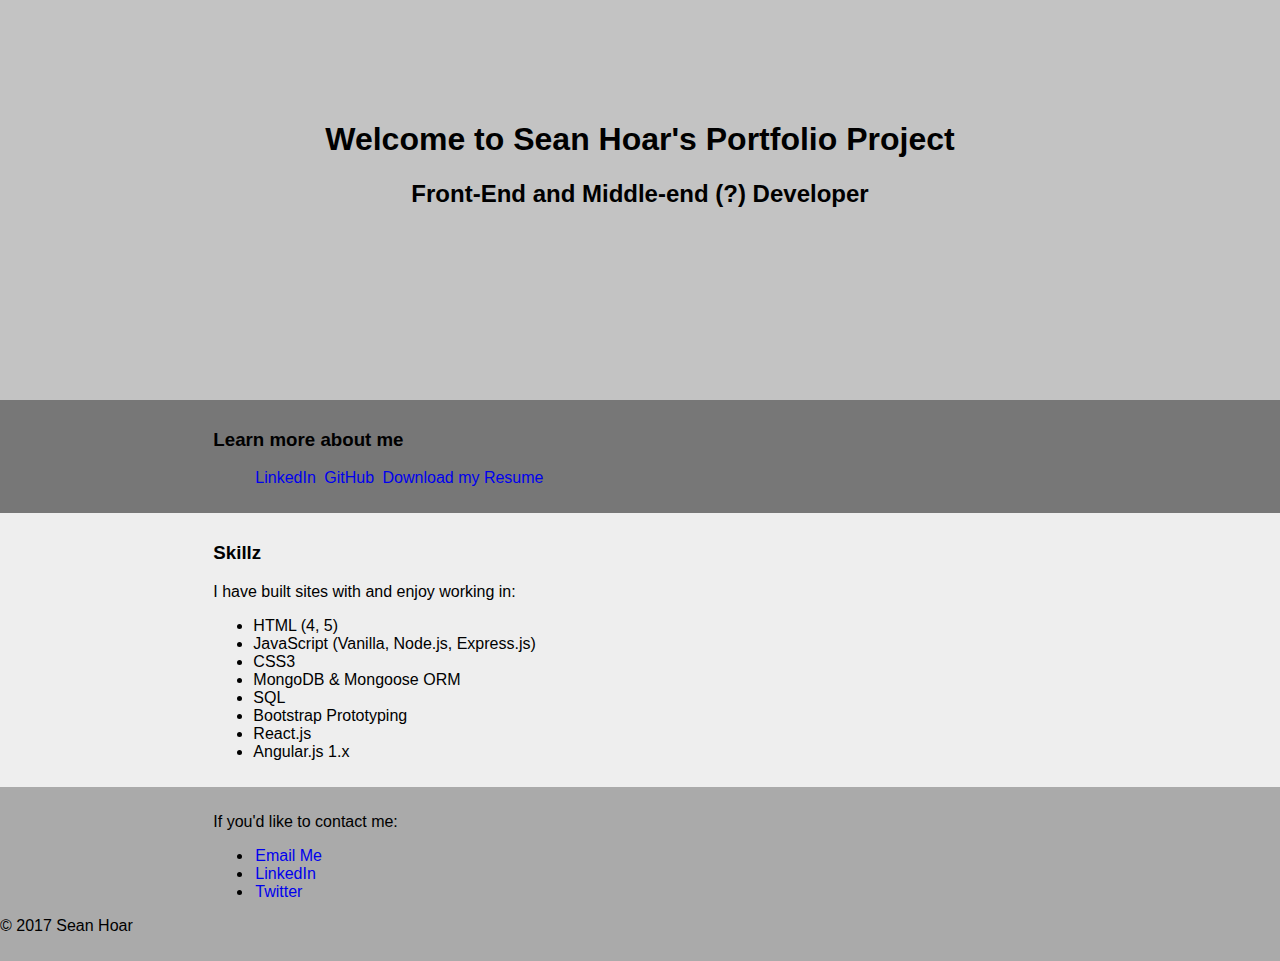
==== src/index.html @ b0226ba0 "first commit wit very simple css styling" ====
<!DOCTYPE html>
<html lang="en">
<head>
  <meta charset="UTF-8">
  <meta name="viewport" content="width=device-width; initial-scale=1.0; maximum-scale=1.0;">
  <link rel="stylesheet" href="main.css">
  <title>HTML Portfolio</title>
</head>
<body>
  <div class="header">
    <div class="container">
      <h1>Welcome to Sean Hoar's Portfolio Project</h1>
      <h2>Front-End and Middle-end (?) Developer</h2>
    </div>
  </div>
  <div class="tagline">
    <div class="container">
      <h3>Learn more about me</h3>
      <ul>
        <li><a href="#">LinkedIn</a></li>
        <li><a href="#">GitHub</a></li>
        <li><a href="#">Download my Resume</a></li>
      </ul>
    </div>
  </div>
  <div class="skills">
    <div class="container">
      <h3>Skillz</h3>
      <p>I have built sites with and enjoy working in:</p>
      <ul>
        <li>HTML (4, 5)</li>
        <li>JavaScript (Vanilla, Node.js, Express.js)</li>
        <li>CSS3</li>
        <li>MongoDB & Mongoose ORM</li>
        <li>SQL</li>
        <li>Bootstrap Prototyping</li>
        <li>React.js</li>
        <li>Angular.js 1.x </li>
      </ul>
    </div>
  </div>
  <div class="contact">
    <div class="container">
      <p>If you'd like to contact me:</p>
      <ul>
        <li><a href="mailto:sean.hoar@gmail.com">Email Me</a></li>
        <li><a href="#">LinkedIn</a></li>
        <li><a href="#">Twitter</a></li>
      </ul>

    </div>
    <p>&copy 2017 Sean Hoar</p>
  </div>

</body>
</html>
---- src/main.css ----
html, body {
  margin: 0 auto;
  font-family: Arial, sans-serif;
}
.container {
  max-width: 66.66667%;
  margin: 0 auto;
}
a {
  text-decoration: none;
  padding: 2px;
}
a:hover {
  background: orange;
  color: white;
}
/*Header Section*/
.header {
  height: 300px;
  background: #c3c3c3;
  padding-top: 100px;
}
.header h1, .header h2 {
  text-align: center;
}

/* Tagline */
.tagline {
  background: #777;
  padding: 10px 0 10px 0;
}
.tagline li {
  display: inline-block;
}


/*Skills*/
.skills {
 background: #eee;
 padding: 10px 0 10px 0;
}

/*Contact Section*/
.contact {
  background: #aaa;
  padding: 10px 0 10px 0;
}
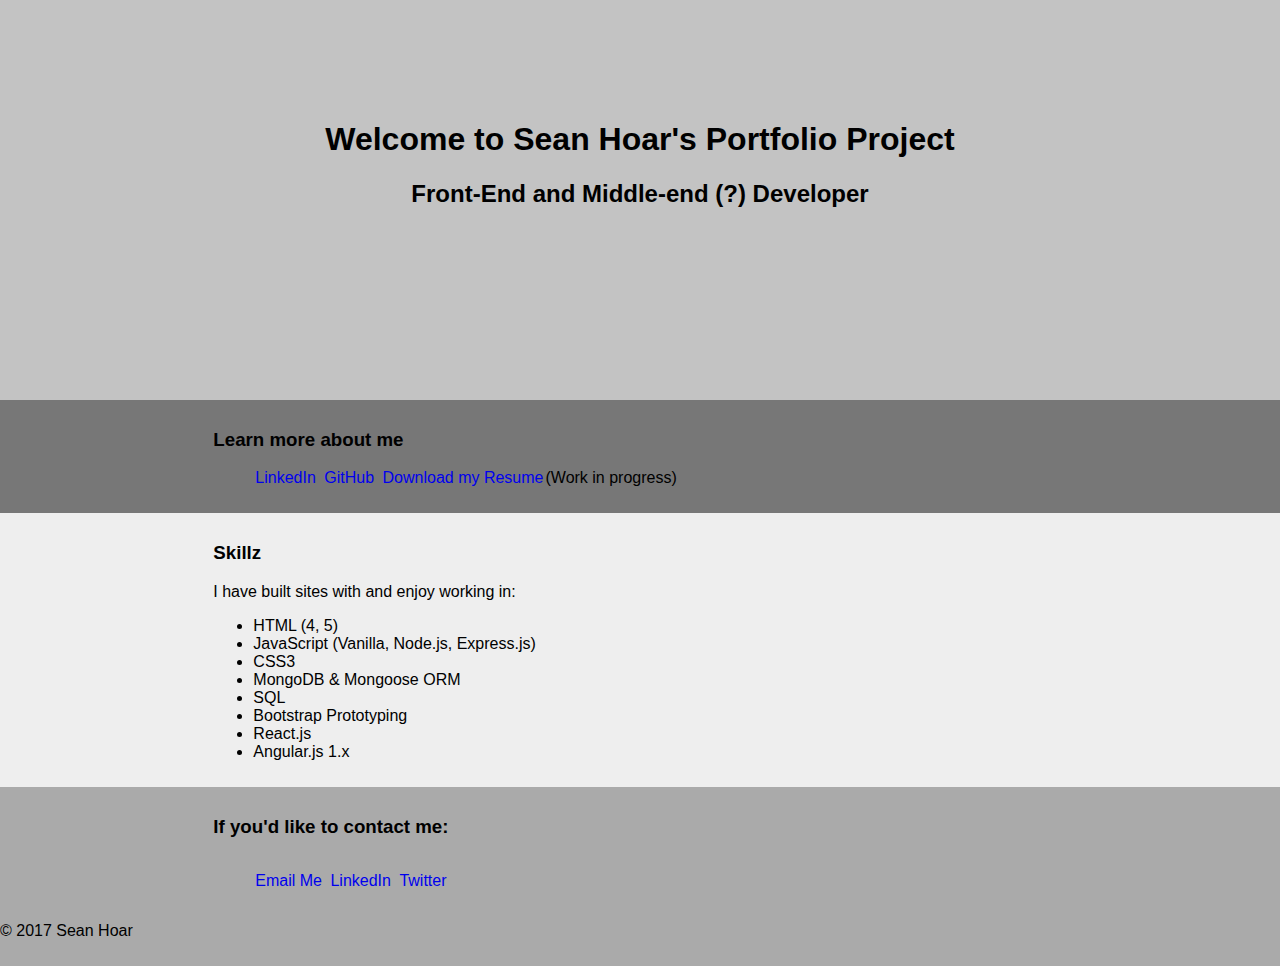
==== commit bc6d230d: "changed .contact <p> to an <h3>, put a <p> around .contact <a>" ====
--- a/src/index.html
+++ b/src/index.html
@@ -17,9 +17,9 @@
     <div class="container">
       <h3>Learn more about me</h3>
       <ul>
-        <li><a href="#">LinkedIn</a></li>
-        <li><a href="#">GitHub</a></li>
-        <li><a href="#">Download my Resume</a></li>
+        <li><a href="https://www.linkedin.com/in/seanhoar">LinkedIn</a></li>
+        <li><a href="https://github.com/SHoar">GitHub</a></li>
+        <li><a href="#">Download my Resume</a>(Work in progress)</li>
       </ul>
     </div>
   </div>
@@ -41,11 +41,11 @@
   </div>
   <div class="contact">
     <div class="container">
-      <p>If you'd like to contact me:</p>
+      <h3>If you'd like to contact me:</h3>
       <ul>
-        <li><a href="mailto:sean.hoar@gmail.com">Email Me</a></li>
-        <li><a href="#">LinkedIn</a></li>
-        <li><a href="#">Twitter</a></li>
+        <li><p><a href="mailto:sean.hoar@gmail.com">Email Me</a></p></li>
+        <li><a href="https://www.linkedin.com/in/seanhoar">LinkedIn</a></li>
+        <li><a href="https://twitter.com/seanhoar">Twitter</a></li>
       </ul>
 
     </div>
--- a/src/main.css
+++ b/src/main.css
@@ -45,3 +45,6 @@
   background: #aaa;
   padding: 10px 0 10px 0;
 }
+.contact li {
+  display: inline-block;
+}
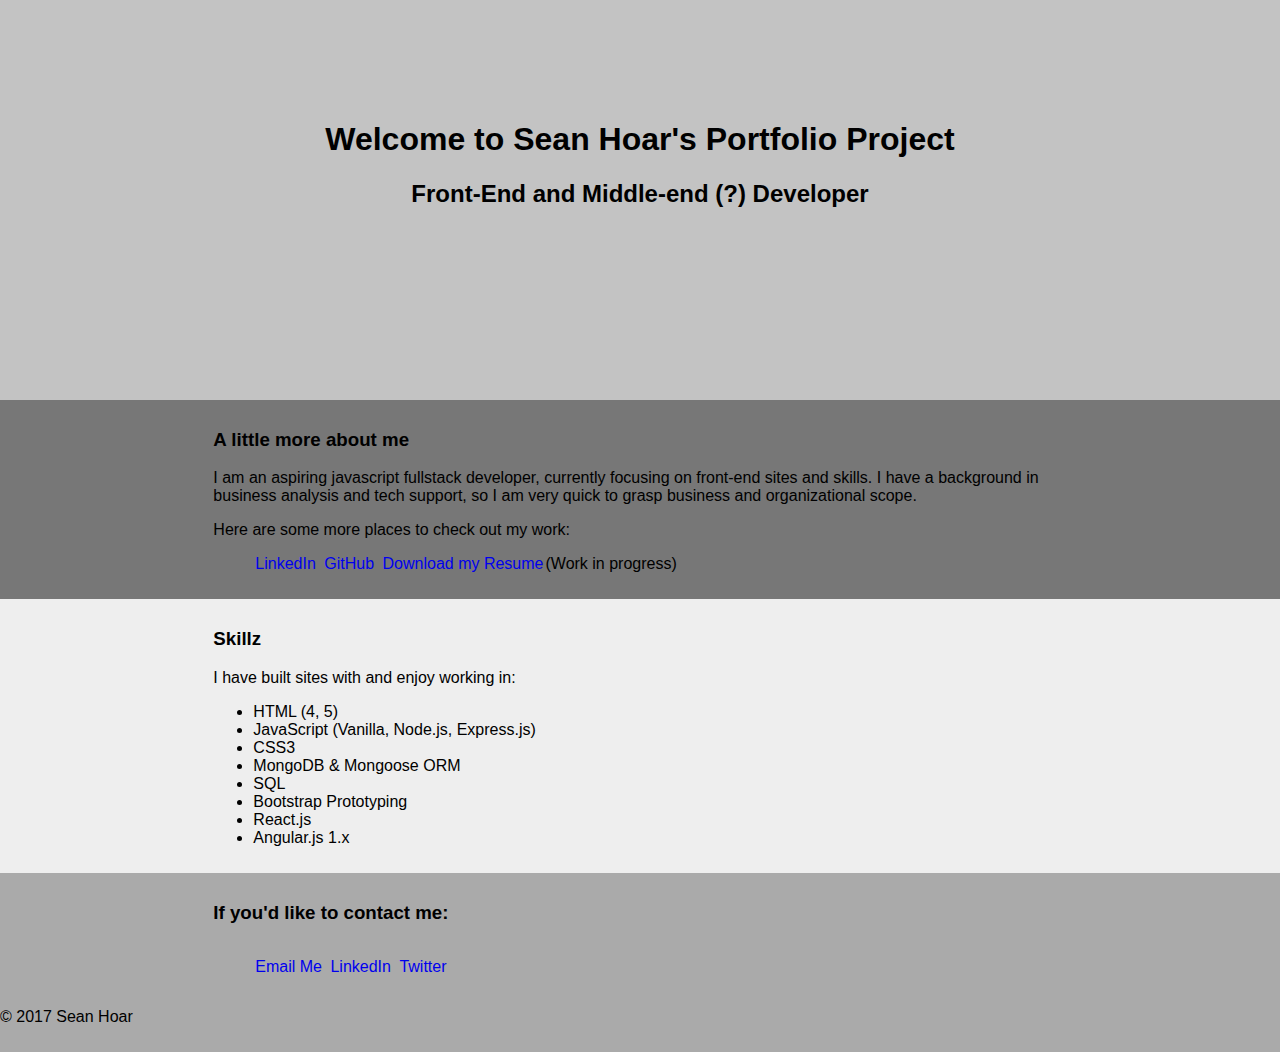
==== commit c7bf6f7e: "add <p> section in 'About Me'" ====
--- a/src/index.html
+++ b/src/index.html
@@ -15,7 +15,9 @@
   </div>
   <div class="tagline">
     <div class="container">
-      <h3>Learn more about me</h3>
+      <h3>A little more about me</h3>
+      <p>I am an aspiring javascript fullstack developer, currently focusing on front-end sites and skills. I have a background in business analysis and tech support, so I am very quick to grasp business and organizational scope.</p>
+      <p>Here are some more places to check out my work:</p>
       <ul>
         <li><a href="https://www.linkedin.com/in/seanhoar">LinkedIn</a></li>
         <li><a href="https://github.com/SHoar">GitHub</a></li>
